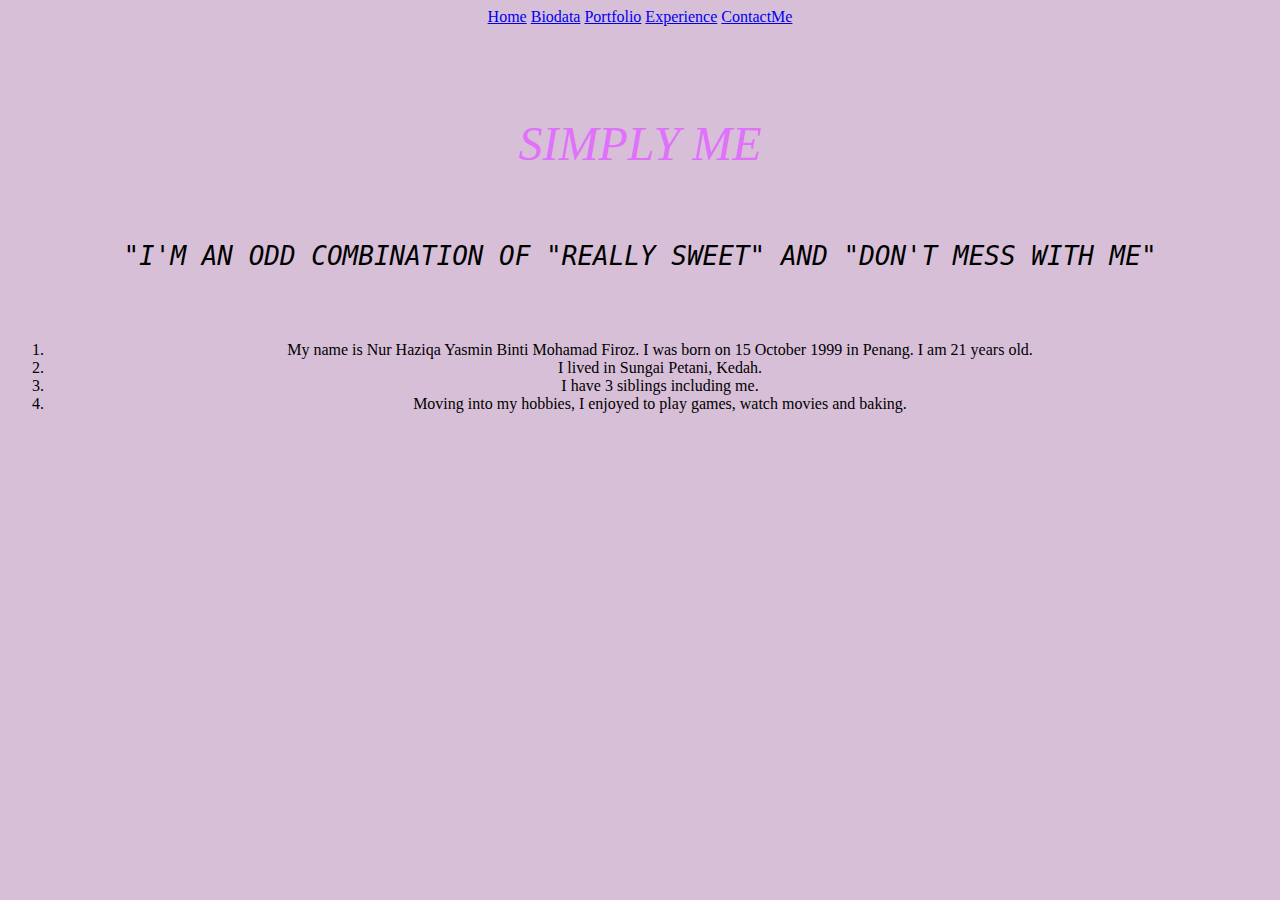
==== biodata.html @ 850dce95 "Add files via upload" ====
<html>
    <head>
        <title>Biodata</title>
    </head>
<body>
<center>

<a href="homepage.html">Home</a>
<a href="biodata.html">Biodata</a>
<a href="portfolio.html">Portfolio</a>
<a href="experience.html">Experience</a>
<a href="contactme.html">ContactMe</a>
</center>
<br>
<br>
<br>


<body bgcolor="#D8BFD8">
<br>
<br>

<center>
<font size="60">
<font color="#DF71FA">
<font face="Mistral">
<i>SIMPLY ME </i></center>
</font></font></font>
<br>
<br>
<br>

<p>
<center>
<font size="6">
<font color="black">
<font face="monospace">
<i> "I'M AN ODD COMBINATION OF "REALLY SWEET" AND "DON'T MESS WITH  ME" </i>
</center>
</font></font></font>
<br>
<br>
<br>

<center>
<OL>
<LI>My name is Nur Haziqa Yasmin Binti Mohamad Firoz. I was born on 15 October 1999 in Penang. I am 21 years old.</LI>
<LI>I lived in Sungai Petani, Kedah.</LI>
<LI>I have 3 siblings including me.</LI>
<LI> Moving into my hobbies, I enjoyed to play games, watch movies and baking.
</OL>
</center>



</center>
</body>
</html>
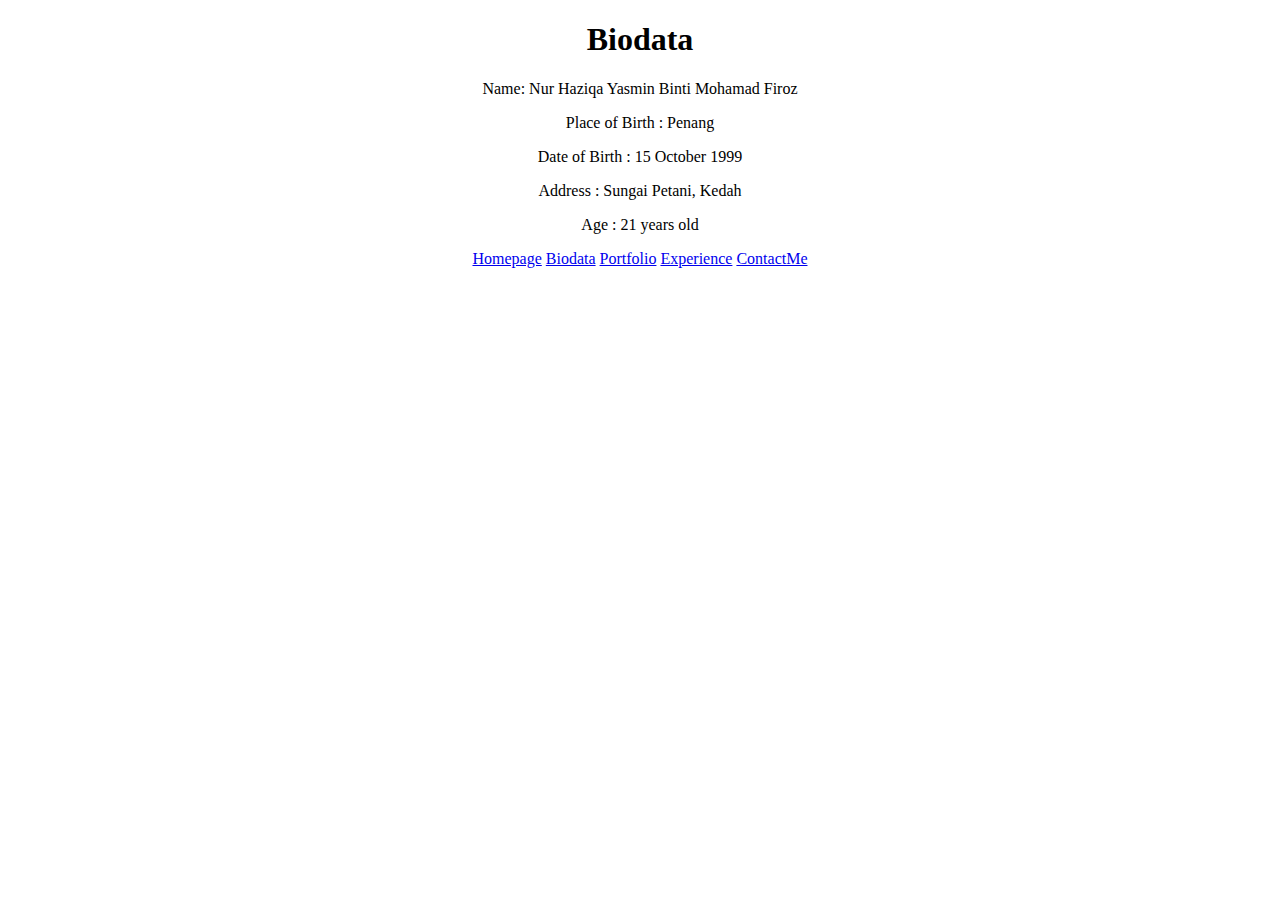
==== commit b30998c7: "Update biodata.html" ====
--- a/biodata.html
+++ b/biodata.html
@@ -1,58 +1,29 @@
+<!DOCTYPE html>
 <html>
-    <head>
+ <head>
         <title>Biodata</title>
-    </head>
+        <link rel="stylesheet" href="style.css">
+</head>
 <body>
-<center>
-
-<a href="homepage.html">Home</a>
-<a href="biodata.html">Biodata</a>
-<a href="portfolio.html">Portfolio</a>
-<a href="experience.html">Experience</a>
-<a href="contactme.html">ContactMe</a>
-</center>
-<br>
-<br>
-<br>
-
-
-<body bgcolor="#D8BFD8">
-<br>
-<br>
 
 <center>
-<font size="60">
-<font color="#DF71FA">
-<font face="Mistral">
-<i>SIMPLY ME </i></center>
-</font></font></font>
-<br>
-<br>
-<br>
-
-<p>
-<center>
-<font size="6">
-<font color="black">
-<font face="monospace">
-<i> "I'M AN ODD COMBINATION OF "REALLY SWEET" AND "DON'T MESS WITH  ME" </i>
-</center>
-</font></font></font>
-<br>
-<br>
-<br>
+<h1>Biodata</h1>
+<p> Name: Nur Haziqa Yasmin Binti Mohamad Firoz</p>
+<p> Place of Birth : Penang</p>
+<p> Date of Birth : 15 October 1999</p>
+<p> Address : Sungai Petani, Kedah</p>
+<p> Age : 21 years old</p>
 
 <center>
-<OL>
-<LI>My name is Nur Haziqa Yasmin Binti Mohamad Firoz. I was born on 15 October 1999 in Penang. I am 21 years old.</LI>
-<LI>I lived in Sungai Petani, Kedah.</LI>
-<LI>I have 3 siblings including me.</LI>
-<LI> Moving into my hobbies, I enjoyed to play games, watch movies and baking.
-</OL>
+<a href="homepage.html" "title="click this button to my Home">Homepage</a>
+<a href="biodata.html" "title="click this button to my Biodata">Biodata</a>
+<a href="portfolio.html" "title="click this button to my Portfolio">Portfolio</a>
+<a href="experience.html" "title="click this button to my Experience">Experience</a>
+<a href="contactme.html" "title="click this button to my ContactMe">ContactMe</a>
 </center>
 
 
 
-</center>
+
 </body>
-</html>+</html>
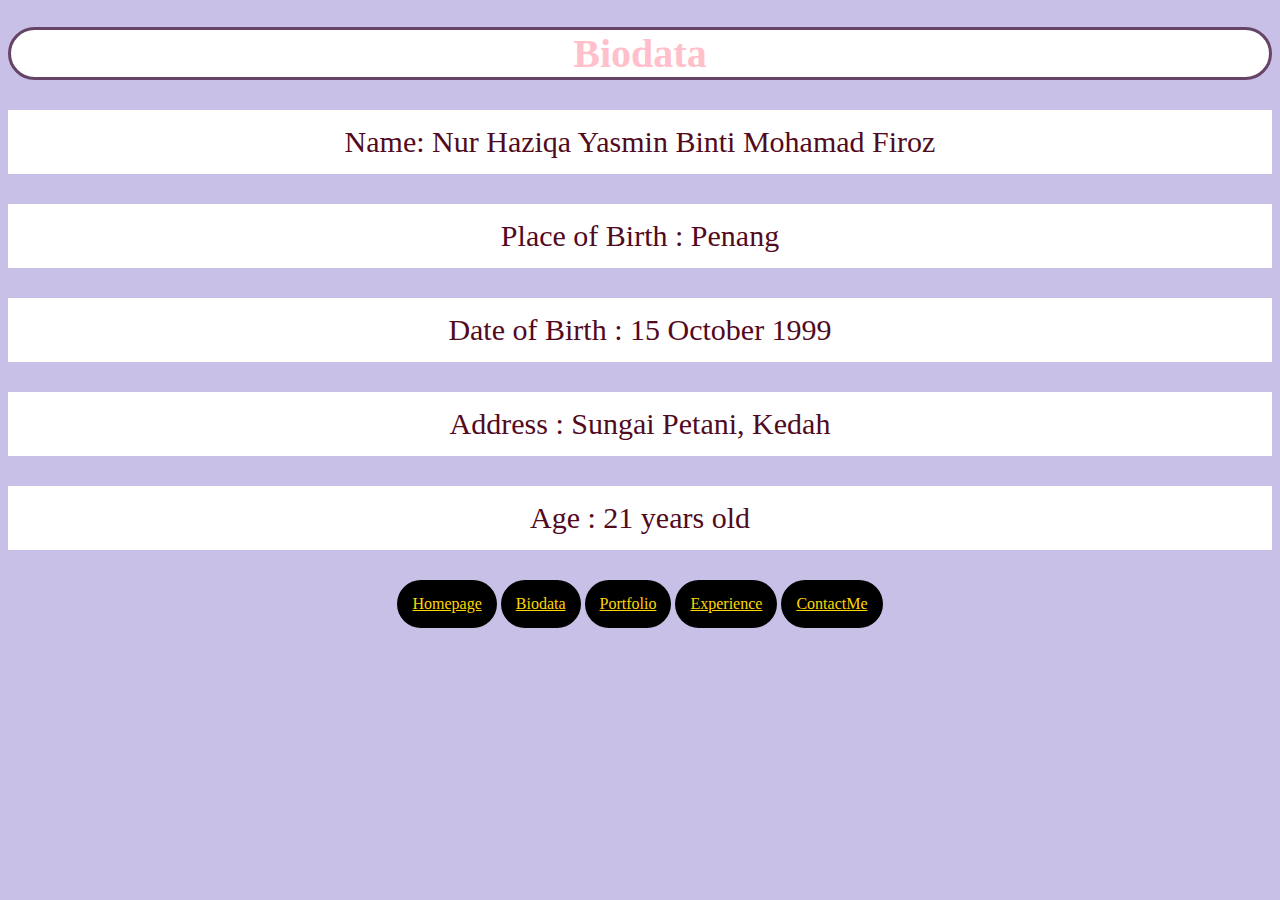
==== commit f5148087: "Update biodata.html" ====
--- a/style.css
+++ b/style.css
@@ -0,0 +1,42 @@
+body
+	{
+	     background-color: #c8c0e7;
+	}
+
+h1
+	{
+	     background-color: white;
+	     font-face: rockwell extra bold;
+             font-size: 40px;
+             color: pink;
+             border: solid;
+             border-color: #664466;
+             border-radius: 50px;
+	}
+
+p	
+	{
+	     background-color: white;
+             font-size: 30px;
+             text-align: center;
+             color: #520a1e;
+             font-family: 'Marck Script', cursive;
+             padding: 15px;
+	}
+
+a:link, a:visited
+	{
+	background-color: black;
+        color: gold;
+        text-align: center;
+        text decoration: none;
+        display: inline-block;
+        border-radius: 25px;
+        padding: 15px;
+	}
+
+a:hover, a:active
+	{
+	background-color: white;
+        color: black;
+	}	
